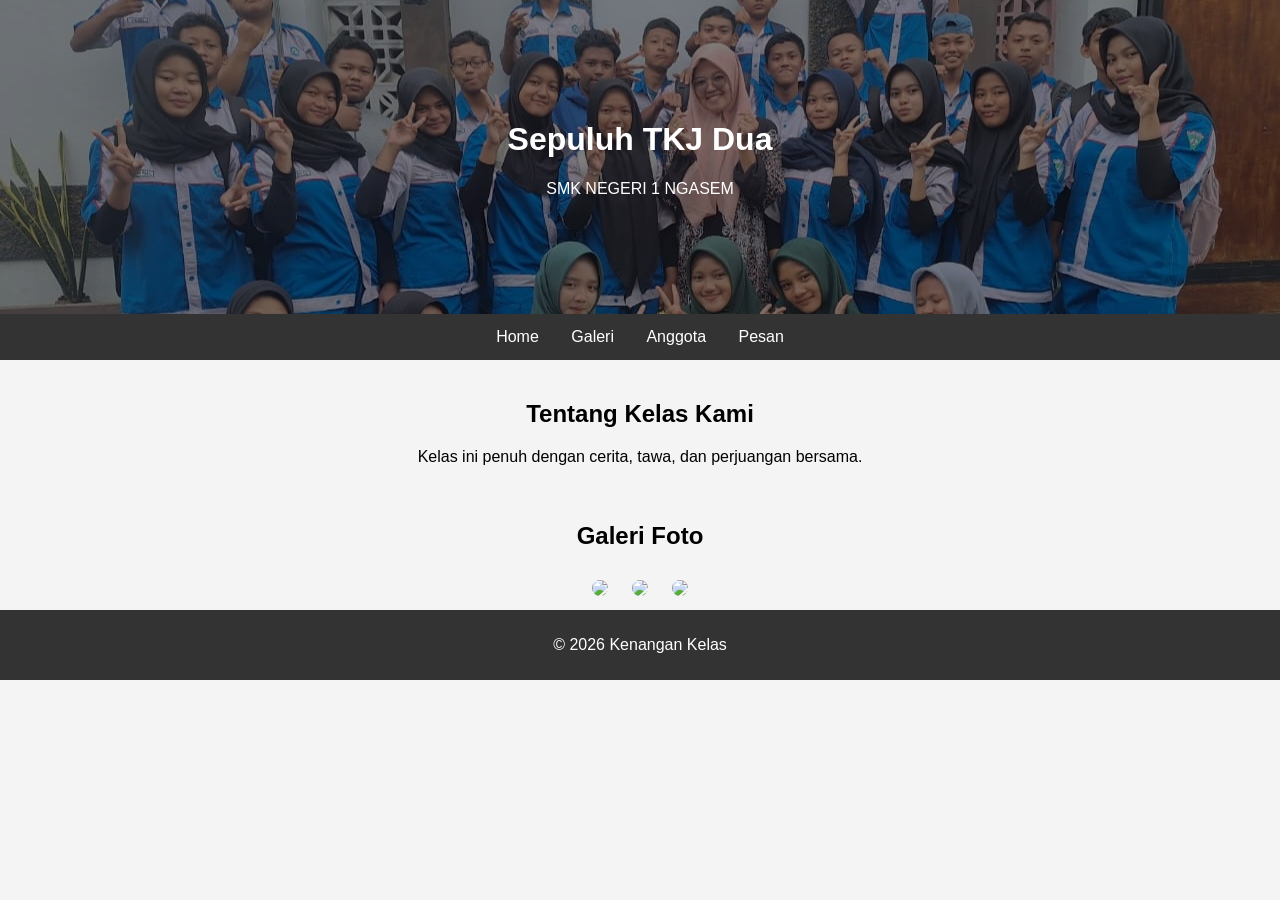
==== WEB/index.html @ 788b1d37 "upload web kelas" ====
<!DOCTYPE html>
<html>
<head>
    <title>Kelas 10 TKJ 2</title>
    <link rel="stylesheet" href="style.css">
</head>

<body>

<header>
    <h1>Sepuluh TKJ Dua</h1>
    <p>SMK NEGERI 1 NGASEM</p>
</header>

<nav>
    <a href="#">Home</a>
    <a href="#">Galeri</a>
    <a href="#">Anggota</a>
    <a href="#">Pesan</a>
</nav>

<section class="content">
    <h2>Tentang Kelas Kami</h2>
    <p>Kelas ini penuh dengan cerita, tawa, dan perjuangan bersama.</p>
</section>

<section class="gallery">
    <h2>Galeri Foto</h2>
    <img src="foto1.jpg">
    <img src="foto2.jpg">
    <img src="foto3.jpg">
</section>

<footer>
    <p>© 2026 Kenangan Kelas</p>
</footer>

</body>
</html>
---- WEB/style.css ----
body{
    font-family: Arial;
    margin:0;
    background:#f4f4f4;
}

header{
    background-image: url('sekelas.jpeg');
    background-size: cover;
    background-position: center;
    color:white;
    text-align:center;
    padding:100px;
    background-color: rgba(0,0,0,0.5);
    background-blend-mode: darken;

}

nav{
    background:#333;
    text-align:center;
}

nav a{
    color:white;
    padding:14px;
    display:inline-block;
    text-decoration:none;
}

nav a:hover{
    background:#4CAF50;
}

.content{
    padding:20px;
    text-align:center;
}

.gallery{
    text-align:center;
}

.gallery img{
    width:200px;
    margin:10px;
    border-radius:10px;
}

footer{
    background:#333;
    color:white;
    text-align:center;
    padding:10px;
}
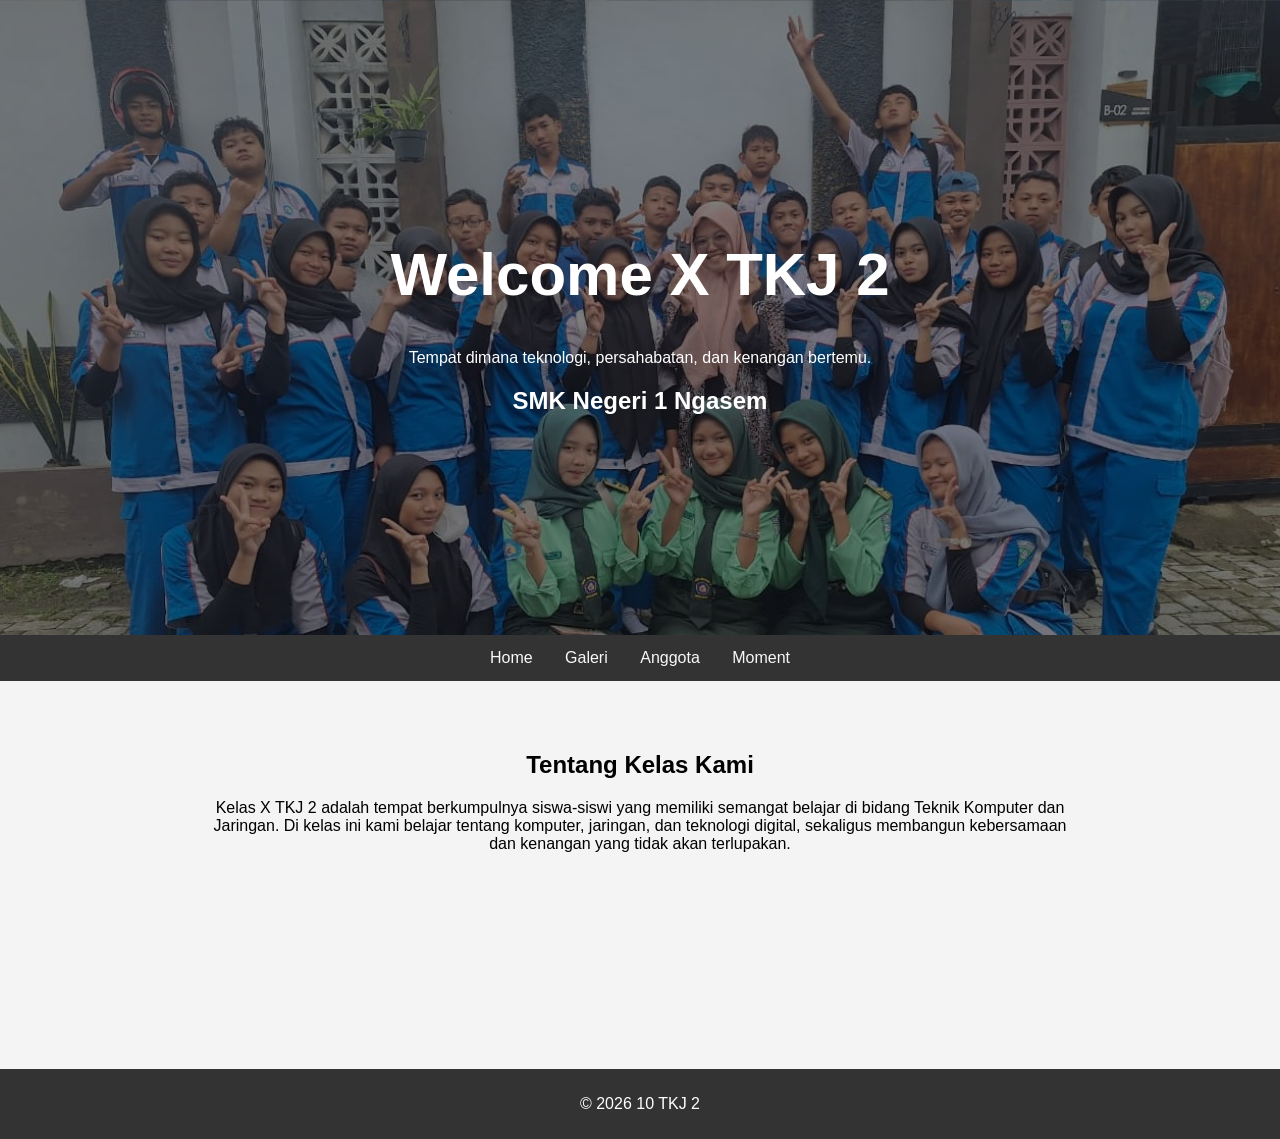
==== commit cf621349: "update web kelas" ====
--- a/WEB/index.html
+++ b/WEB/index.html
@@ -8,31 +8,31 @@
 <body>
 
 <header>
-    <h1>Sepuluh TKJ Dua</h1>
-    <p>SMK NEGERI 1 NGASEM</p>
+   <h1 style="font-size:60px;">Welcome X TKJ 2</h1>
+    <p>Tempat dimana teknologi, persahabatan, dan kenangan bertemu.</p>
+    <h2 style="margin-top:20px;">SMK Negeri 1 Ngasem</h2>
 </header>
 
 <nav>
-    <a href="#">Home</a>
-    <a href="#">Galeri</a>
-    <a href="#">Anggota</a>
-    <a href="#">Pesan</a>
+    <a href="index.html">Home</a>
+    <a href="galeri.html">Galeri</a>
+    <a href="anggota.html">Anggota</a>
+    <a href="moment.html">Moment</a>
 </nav>
 
 <section class="content">
     <h2>Tentang Kelas Kami</h2>
-    <p>Kelas ini penuh dengan cerita, tawa, dan perjuangan bersama.</p>
-</section>
-
-<section class="gallery">
-    <h2>Galeri Foto</h2>
-    <img src="foto1.jpg">
-    <img src="foto2.jpg">
-    <img src="foto3.jpg">
+    <p>
+        Kelas X TKJ 2 adalah tempat berkumpulnya siswa-siswi yang memiliki semangat belajar
+        di bidang Teknik Komputer dan Jaringan. 
+        Di kelas ini kami belajar tentang komputer,
+        jaringan, dan teknologi digital, sekaligus membangun kebersamaan dan kenangan yang
+        tidak akan terlupakan.
+    </p>
 </section>
 
 <footer>
-    <p>© 2026 Kenangan Kelas</p>
+    <p>© 2026 10 TKJ 2</p>
 </footer>
 
 </body>
--- a/WEB/style.css
+++ b/WEB/style.css
@@ -10,7 +10,7 @@
     background-position: center;
     color:white;
     text-align:center;
-    padding:100px;
+    padding:200px;
     background-color: rgba(0,0,0,0.5);
     background-blend-mode: darken;
 
@@ -22,7 +22,7 @@
 }
 
 nav a{
-    color:white;
+    color:rgb(248, 248, 248);
     padding:14px;
     display:inline-block;
     text-decoration:none;
@@ -33,18 +33,10 @@
 }
 
 .content{
-    padding:20px;
+    padding:200px;
     text-align:center;
-}
+    margin-top: -150px;
 
-.gallery{
-    text-align:center;
-}
-
-.gallery img{
-    width:200px;
-    margin:10px;
-    border-radius:10px;
 }
 
 footer{
@@ -52,4 +44,38 @@
     color:white;
     text-align:center;
     padding:10px;
+}
+
+.anggota-container{
+display:grid;
+grid-template-columns:repeat(6, 1fr);
+gap:20px;
+padding:20px;
+}
+
+@media (max-width: 600px){
+.anggota-container{
+grid-template-columns: repeat(2, 1fr);
+}
+}
+
+.card{
+background:white;
+border-radius:10px;
+text-align:center;
+padding:10px;
+box-shadow:0 4px 10px rgba(0,0,0,0.2);
+transition:0.3s;
+}
+
+.card img{
+width:100%;
+height:200px;
+object-fit:cover;
+border-radius:10px;
+}
+
+.card:hover{
+transform:scale(1.07);
+box-shadow:0 10px 20px rgba(0,0,0,0.3);
 }
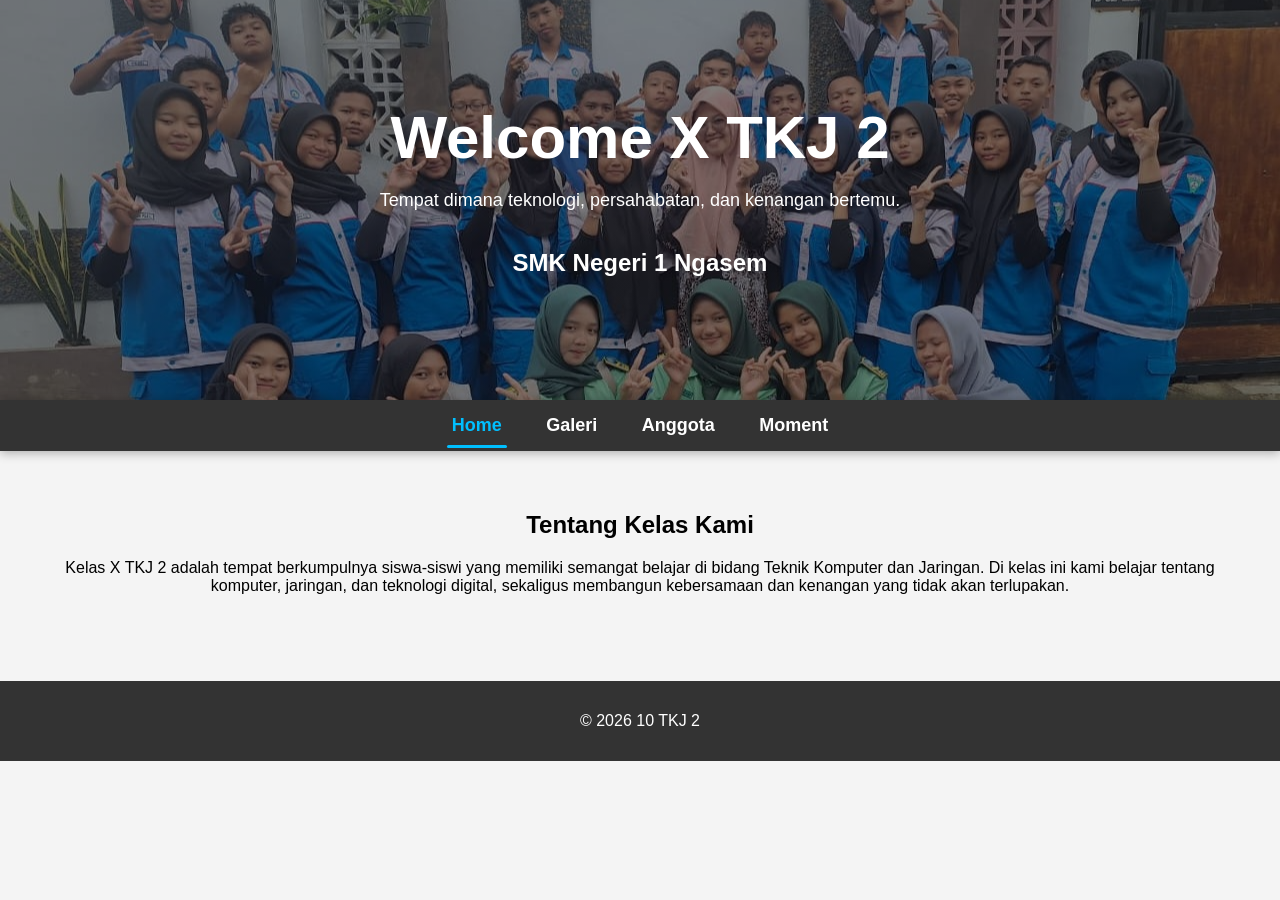
==== commit e155ca18: "update" ====
--- a/WEB/index.html
+++ b/WEB/index.html
@@ -14,7 +14,7 @@
 </header>
 
 <nav>
-    <a href="index.html">Home</a>
+    <a href="index.html" class="active">Home</a>
     <a href="galeri.html">Galeri</a>
     <a href="anggota.html">Anggota</a>
     <a href="moment.html">Moment</a>
--- a/WEB/style.css
+++ b/WEB/style.css
@@ -1,62 +1,102 @@
 body{
-    font-family: Arial;
-    margin:0;
-    background:#f4f4f4;
+margin:0;
+font-family:Arial, sans-serif;
+background:#f4f4f4;
 }
 
+
+
 header{
-    background-image: url('sekelas.jpeg');
-    background-size: cover;
-    background-position: center;
-    color:white;
-    text-align:center;
-    padding:200px;
-    background-color: rgba(0,0,0,0.5);
-    background-blend-mode: darken;
-
+background-image: linear-gradient(rgba(0,0,0,0.5), rgba(0,0,0,0.5)), url("sekelas.jpeg");
+background-size: cover;
+background-position: center;
+height: 400px;
+display: flex;
+flex-direction: column;
+justify-content: center;
+align-items: center;
+color: white;
+text-align: center;
 }
 
+header h1{
+font-size:50px;
+margin:0;
+}
+
+header p{
+font-size:18px;
+}
+
+
+
 nav{
-    background:#333;
-    text-align:center;
+background:#333;
+text-align:center;
+padding:15px;
+position:sticky;
+top:0;
+z-index:1000;
+box-shadow:0 2px 10px rgba(0,0,0,0.3);
 }
 
 nav a{
-    color:rgb(248, 248, 248);
-    padding:14px;
-    display:inline-block;
-    text-decoration:none;
+color:white;
+text-decoration:none;
+margin:0 15px;
+font-weight:bold;
+font-size:18px;
+position:relative;
+padding:8px 5px;
+transition:0.3s;
 }
 
+
 nav a:hover{
-    background:#4CAF50;
+color:#00bfff;
 }
 
-.content{
-    padding:200px;
-    text-align:center;
-    margin-top: -150px;
 
+nav a::after{
+content:"";
+position:absolute;
+left:0;
+bottom:-5px;
+width:0%;
+height:3px;
+background:#00bfff;
+transition:0.3s;
+border-radius:10px;
 }
 
-footer{
-    background:#333;
-    color:white;
-    text-align:center;
-    padding:10px;
+
+nav a:hover::after{
+width:100%;
 }
+
+
+nav a.active{
+color:#00bfff;
+}
+
+nav a.active::after{
+width:100%;
+}
+
+
+
+.content{
+padding:40px;
+text-align:center;
+}
+
+
 
 .anggota-container{
 display:grid;
-grid-template-columns:repeat(6, 1fr);
+grid-template-columns:repeat(6,1fr);
 gap:20px;
-padding:20px;
-}
-
-@media (max-width: 600px){
-.anggota-container{
-grid-template-columns: repeat(2, 1fr);
-}
+padding:30px;
 }
 
 .card{
@@ -76,6 +116,62 @@
 }
 
 .card:hover{
-transform:scale(1.07);
+transform:scale(1.05);
 box-shadow:0 10px 20px rgba(0,0,0,0.3);
+}
+
+.card h3{
+margin-top:10px;
+font-size:16px;
+}
+
+
+
+footer{
+background:#333;
+color:white;
+text-align:center;
+padding:15px;
+margin-top:30px;
+}
+
+
+
+@media (max-width:900px){
+.anggota-container{
+grid-template-columns:repeat(3,1fr);
+}
+}
+
+
+
+@media (max-width:600px){
+
+.anggota-container{
+grid-template-columns:repeat(2,1fr);
+}
+
+header{
+height:300px;
+padding:20px;
+}
+
+header h1{
+font-size:30px;
+}
+
+header p{
+font-size:14px;
+}
+
+nav{
+padding:10px;
+}
+
+nav a{
+display:inline-block;
+margin:5px;
+font-size:16px;
+}
+
 }
